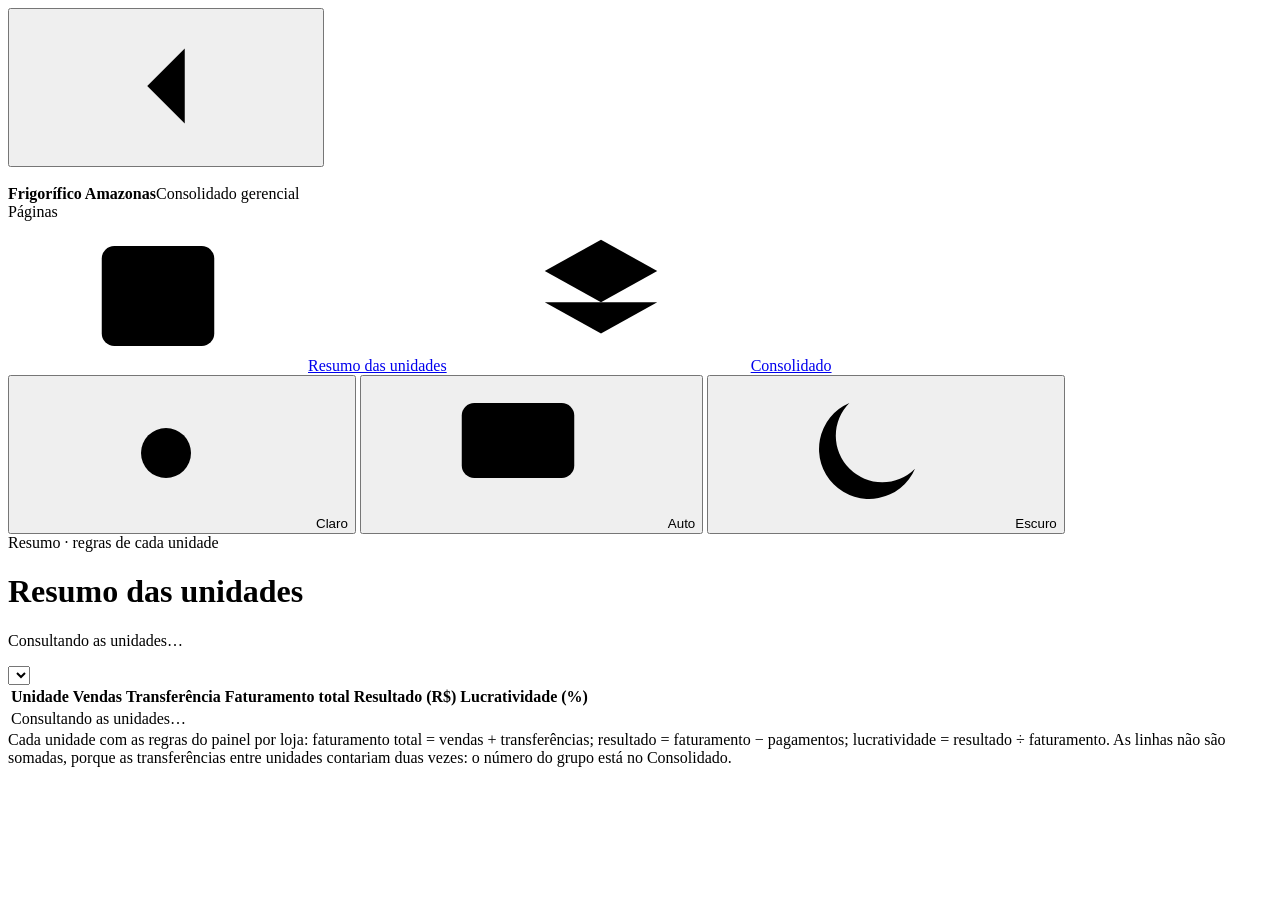
==== web/resumo.html @ 3b4f8f7c "feat(resumo): adiciona o Resumo das unidades como página inicial - Mostra por unidade vendas, transf" ====
<!doctype html>
<html lang="pt-BR">
<head>
  <meta charset="utf-8">
  <meta name="viewport" content="width=device-width, initial-scale=1">
  <meta name="robots" content="noindex, nofollow">
  <title>Resumo das unidades</title>
  <link rel="icon" href="/assets/img/logo-96.png">
  <link rel="preconnect" href="https://fonts.googleapis.com">
  <link rel="preconnect" href="https://fonts.gstatic.com" crossorigin>
  <link rel="stylesheet" href="https://fonts.googleapis.com/css2?family=Geist:wght@400;500;600;700&display=swap">
  <link rel="stylesheet" href="/assets/css/consolidado.css">
  <link rel="stylesheet" href="/assets/css/acesso.css">
  <script>
    try { const t = localStorage.getItem("consolidado.tema"); if (t === "light" || t === "dark") document.documentElement.dataset.theme = t; } catch (e) {}
    try { if (localStorage.getItem("consolidado.menu") === "recolhido") document.documentElement.classList.add("menu-recolhido"); } catch (e) {}
  </script>
</head>
<body class="entrada">
  <svg width="0" height="0" style="position:absolute" aria-hidden="true">
    <defs>
      <symbol id="i-resumo" viewBox="0 0 24 24"><rect x="3" y="4" width="18" height="16" rx="2"/><path d="M7 9h10M7 13h10M7 17h6"/></symbol>
      <symbol id="i-consolidado" viewBox="0 0 24 24"><path d="m12 3 9 5-9 5-9-5 9-5z"/><path d="m3 13 9 5 9-5"/></symbol>
      <symbol id="i-usuarios" viewBox="0 0 24 24"><circle cx="9" cy="8" r="3.5"/><path d="M2.5 20c.8-3.6 3.4-5.5 6.5-5.5s5.7 1.9 6.5 5.5"/><path d="M16 4.6a3.5 3.5 0 0 1 0 6.8M18.5 14.8c1.6.8 2.6 2.6 3 5.2"/></symbol>
      <symbol id="i-sol" viewBox="0 0 24 24"><circle cx="12" cy="12" r="4"/><path d="M12 2v2M12 20v2M4.9 4.9l1.4 1.4M17.7 17.7l1.4 1.4M2 12h2M20 12h2M4.9 19.1l1.4-1.4M17.7 6.3l1.4-1.4"/></symbol>
      <symbol id="i-lua" viewBox="0 0 24 24"><path d="M20 14.5A8 8 0 1 1 9.5 4a6.5 6.5 0 0 0 10.5 10.5z"/></symbol>
      <symbol id="i-auto" viewBox="0 0 24 24"><rect x="3" y="4" width="18" height="12" rx="2"/><path d="M8 20h8M12 16v4"/></symbol>
      <symbol id="i-recolher" viewBox="0 0 24 24"><path d="m15 6-6 6 6 6"/></symbol>
      <symbol id="i-chave" viewBox="0 0 24 24"><circle cx="7.5" cy="15.5" r="4.5"/><path d="m10.7 12.3 9.8-9.8M17 6l3 3M14.5 8.5l2 2"/></symbol>
      <symbol id="i-sair" viewBox="0 0 24 24"><path d="M9 21H5a2 2 0 0 1-2-2V5a2 2 0 0 1 2-2h4"/><path d="m16 17 5-5-5-5M21 12H9"/></symbol>
      <symbol id="i-alerta" viewBox="0 0 24 24"><path d="M10.3 3.9 1.8 18a2 2 0 0 0 1.7 3h17a2 2 0 0 0 1.7-3L13.7 3.9a2 2 0 0 0-3.4 0z"/><path d="M12 9v4M12 17h.01"/></symbol>
    </defs>
  </svg>

  <aside class="sidebar">
    <button class="recolher" id="btn-menu" type="button" aria-label="Recolher o menu" title="Recolher o menu"><svg class="ico"><use href="#i-recolher"/></svg></button>
    <div class="marca">
      <img src="/assets/img/logo-96.png" alt="">
      <div class="rotulo"><strong>Frigorífico Amazonas</strong><span>Consolidado gerencial</span></div>
    </div>
    <nav>
      <div class="nav-titulo">Páginas</div>
      <div class="nav">
        <a href="/" class="ativo" aria-current="page" title="Resumo das unidades"><svg class="ico"><use href="#i-resumo"/></svg><span class="rotulo">Resumo das unidades</span></a>
        <a href="/consolidado" title="Consolidado"><svg class="ico"><use href="#i-consolidado"/></svg><span class="rotulo">Consolidado</span></a>
      </div>
      <div data-super hidden>
        <div class="nav-titulo nav-titulo-2">Administração</div>
        <div class="nav">
          <a href="/usuarios" title="Usuários"><svg class="ico"><use href="#i-usuarios"/></svg><span class="rotulo">Usuários</span></a>
        </div>
      </div>
    </nav>
    <div class="sidebar-rodape">
      <div class="usuario-menu" id="usuario-menu"></div>
      <div class="tema" role="group" aria-label="Tema">
        <button type="button" data-tema="light" aria-pressed="false" title="Claro"><svg class="ico"><use href="#i-sol"/></svg><span>Claro</span></button>
        <button type="button" data-tema="auto" aria-pressed="true" title="Automático"><svg class="ico"><use href="#i-auto"/></svg><span>Auto</span></button>
        <button type="button" data-tema="dark" aria-pressed="false" title="Escuro"><svg class="ico"><use href="#i-lua"/></svg><span>Escuro</span></button>
      </div>
    </div>
  </aside>

  <main>
    <header class="topo">
      <div>
        <span class="eyebrow">Resumo · regras de cada unidade</span>
        <h1>Resumo das unidades</h1>
        <p class="contexto" id="contexto">Consultando as unidades…</p>
      </div>
      <div class="acoes">
        <select class="select" id="ano" aria-label="Ano"></select>
      </div>
    </header>

    <div class="periodo">
      <div class="meses" id="meses" role="group" aria-label="Mês"><span class="indicador"></span></div>
      <span class="legenda-periodo" id="legenda-periodo"></span>
    </div>

    <div id="avisos" aria-live="polite"></div>

    <div class="card tabela-card anima" style="--i:1">
      <div class="tabela-rolagem">
        <table class="tabela-resumo">
          <thead>
            <tr>
              <th scope="col">Unidade</th>
              <th scope="col">Vendas</th>
              <th scope="col">Transferência</th>
              <th scope="col">Faturamento total</th>
              <th scope="col">Resultado (R$)</th>
              <th scope="col">Lucratividade (%)</th>
            </tr>
          </thead>
          <tbody id="linhas"><tr><td colspan="6" class="vazio-estado">Consultando as unidades…</td></tr></tbody>
        </table>
      </div>
      <div class="tabela-rodape">
        <span>Cada unidade com as regras do painel por loja: faturamento total = vendas + transferências; resultado = faturamento − pagamentos; lucratividade = resultado ÷ faturamento. As linhas não são somadas, porque as transferências entre unidades contariam duas vezes: o número do grupo está no Consolidado.</span>
      </div>
    </div>
  </main>

  <script type="module" src="/assets/js/resumo.js"></script>
</body>
</html>
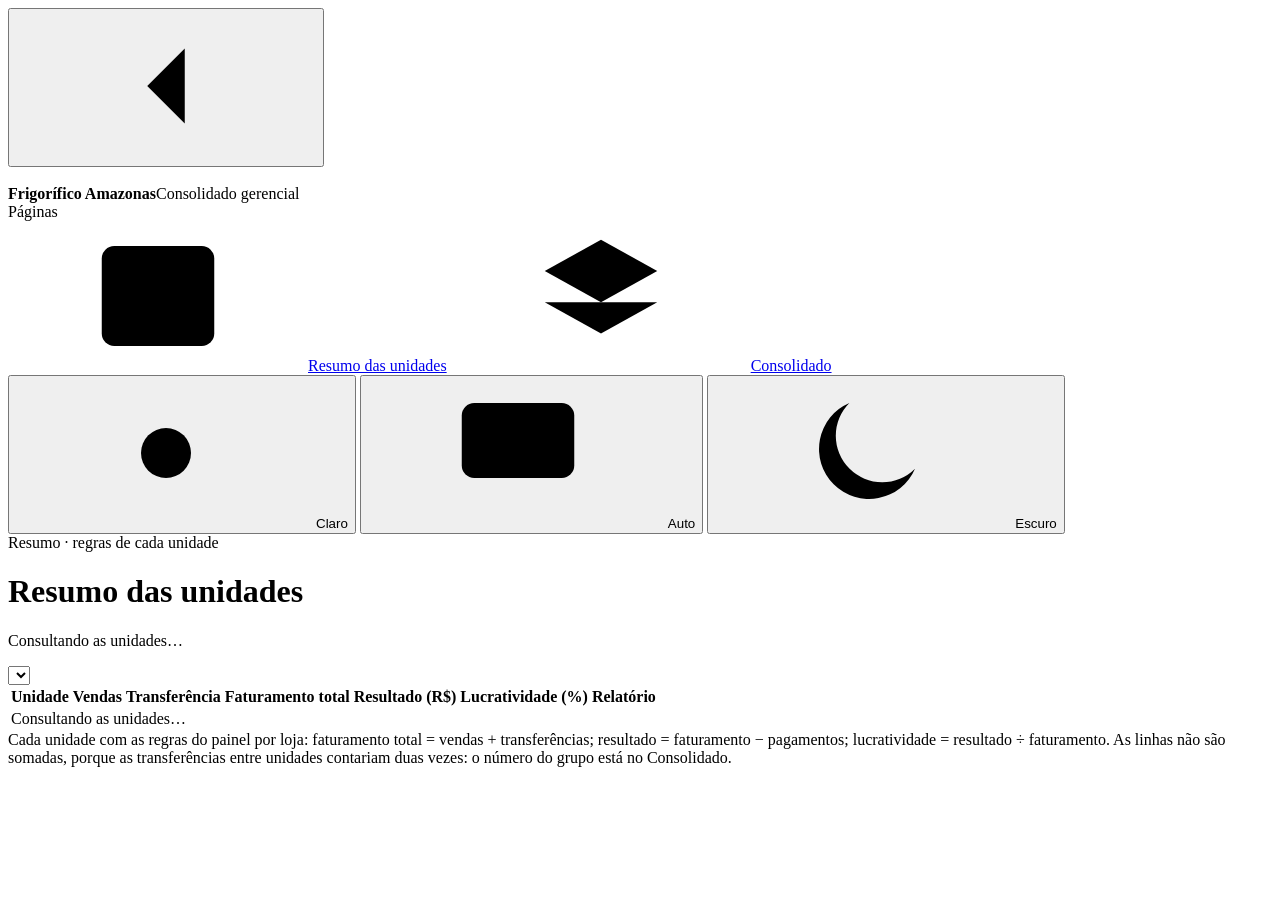
==== commit 3c9ba96b: "feat(resumo): adiciona botão para o relatório gerencial de cada unidade - Abre o painel por loja da " ====
--- a/web/resumo.html
+++ b/web/resumo.html
@@ -28,6 +28,7 @@
       <symbol id="i-recolher" viewBox="0 0 24 24"><path d="m15 6-6 6 6 6"/></symbol>
       <symbol id="i-chave" viewBox="0 0 24 24"><circle cx="7.5" cy="15.5" r="4.5"/><path d="m10.7 12.3 9.8-9.8M17 6l3 3M14.5 8.5l2 2"/></symbol>
       <symbol id="i-sair" viewBox="0 0 24 24"><path d="M9 21H5a2 2 0 0 1-2-2V5a2 2 0 0 1 2-2h4"/><path d="m16 17 5-5-5-5M21 12H9"/></symbol>
+      <symbol id="i-abrir" viewBox="0 0 24 24"><path d="M14 4h6v6"/><path d="M20 4 11 13"/><path d="M18 14v5a1 1 0 0 1-1 1H5a1 1 0 0 1-1-1V7a1 1 0 0 1 1-1h5"/></symbol>
       <symbol id="i-alerta" viewBox="0 0 24 24"><path d="M10.3 3.9 1.8 18a2 2 0 0 0 1.7 3h17a2 2 0 0 0 1.7-3L13.7 3.9a2 2 0 0 0-3.4 0z"/><path d="M12 9v4M12 17h.01"/></symbol>
     </defs>
   </svg>
@@ -91,9 +92,10 @@
               <th scope="col">Faturamento total</th>
               <th scope="col">Resultado (R$)</th>
               <th scope="col">Lucratividade (%)</th>
+              <th scope="col" class="col-link">Relatório</th>
             </tr>
           </thead>
-          <tbody id="linhas"><tr><td colspan="6" class="vazio-estado">Consultando as unidades…</td></tr></tbody>
+          <tbody id="linhas"><tr><td colspan="7" class="vazio-estado">Consultando as unidades…</td></tr></tbody>
         </table>
       </div>
       <div class="tabela-rodape">
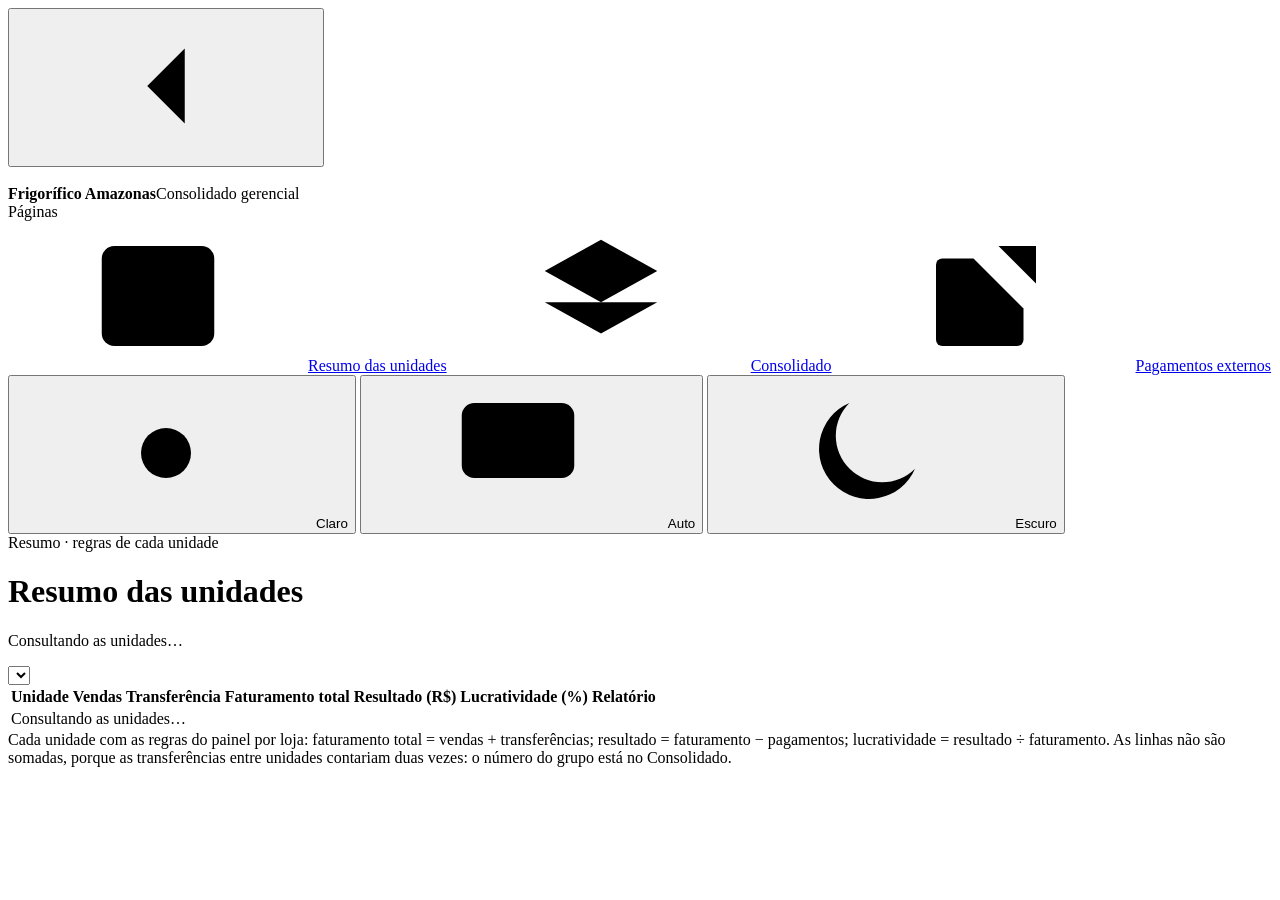
==== commit bf19b650: "feat(externos): adiciona a página de pagamentos externos lançamento por lançamento - Lista os extern" ====
--- a/web/resumo.html
+++ b/web/resumo.html
@@ -30,6 +30,7 @@
       <symbol id="i-sair" viewBox="0 0 24 24"><path d="M9 21H5a2 2 0 0 1-2-2V5a2 2 0 0 1 2-2h4"/><path d="m16 17 5-5-5-5M21 12H9"/></symbol>
       <symbol id="i-abrir" viewBox="0 0 24 24"><path d="M14 4h6v6"/><path d="M20 4 11 13"/><path d="M18 14v5a1 1 0 0 1-1 1H5a1 1 0 0 1-1-1V7a1 1 0 0 1 1-1h5"/></symbol>
       <symbol id="i-alerta" viewBox="0 0 24 24"><path d="M10.3 3.9 1.8 18a2 2 0 0 0 1.7 3h17a2 2 0 0 0 1.7-3L13.7 3.9a2 2 0 0 0-3.4 0z"/><path d="M12 9v4M12 17h.01"/></symbol>
+      <symbol id="i-externo-pag" viewBox="0 0 24 24"><path d="M14 4h6v6"/><path d="M20 4 11 13"/><path d="M18 14v5a1 1 0 0 1-1 1H5a1 1 0 0 1-1-1V7a1 1 0 0 1 1-1h5"/></symbol>
     </defs>
   </svg>
 
@@ -44,6 +45,7 @@
       <div class="nav">
         <a href="/" class="ativo" aria-current="page" title="Resumo das unidades"><svg class="ico"><use href="#i-resumo"/></svg><span class="rotulo">Resumo das unidades</span></a>
         <a href="/consolidado" title="Consolidado"><svg class="ico"><use href="#i-consolidado"/></svg><span class="rotulo">Consolidado</span></a>
+        <a href="/externos" title="Pagamentos externos"><svg class="ico"><use href="#i-externo-pag"/></svg><span class="rotulo">Pagamentos externos</span></a>
       </div>
       <div data-super hidden>
         <div class="nav-titulo nav-titulo-2">Administração</div>
